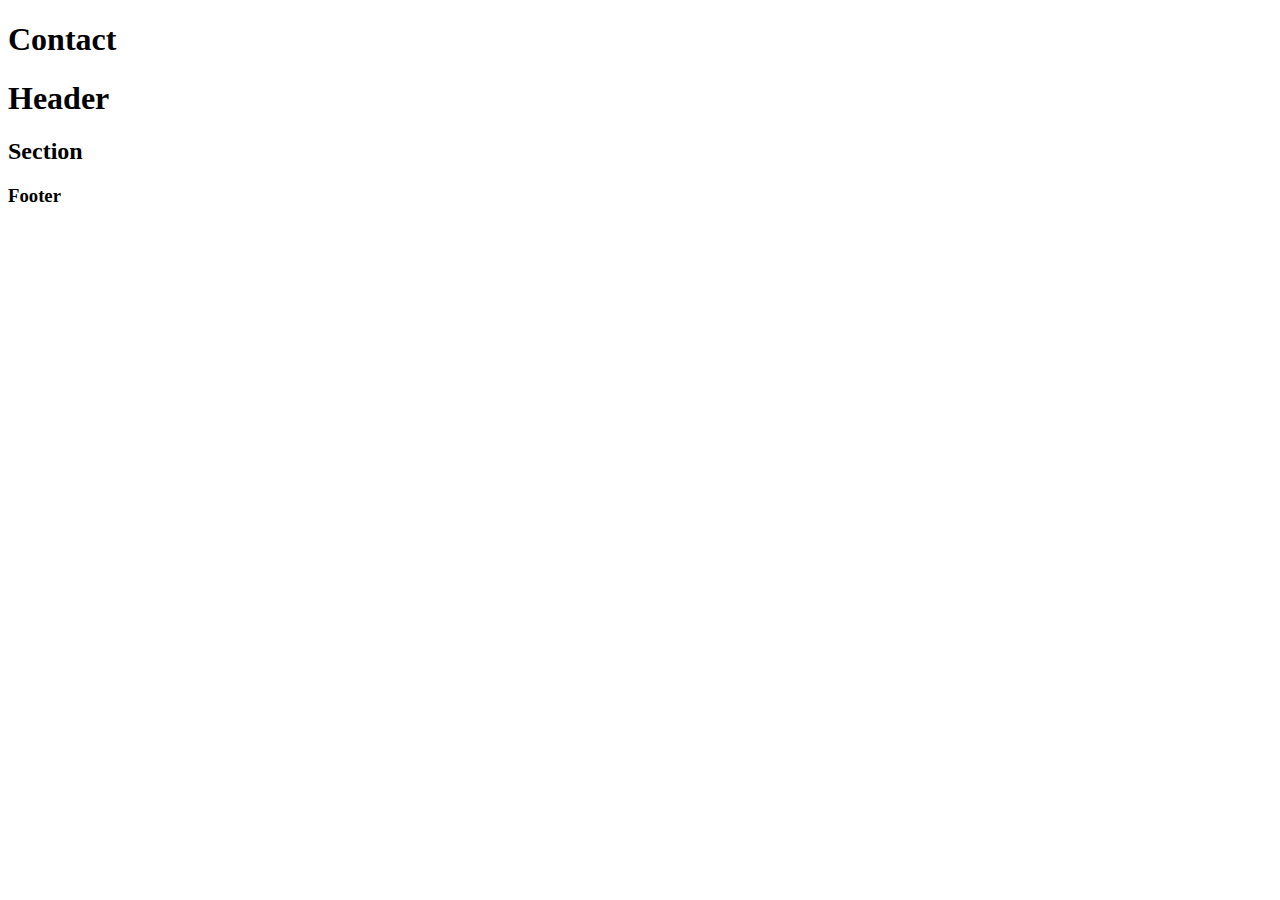
==== contact.html @ ac6ed133 "first commit" ====
<!doctype html>
<html lang="en">
        <head>
                <title>Contact</title>
                <link rel="stylesheet" href="css/styles.css">
                <meta charset="UTF-8">
                <h1>Contact</h1>
        </head>
        <body>
                <div id="wrapper">  
                        <header>
                                <h1>Header</h1>
                        </header>

                        <section>
                                <h2>Section</h2>       
                        </section>

                        <footer>
                                <h3>Footer</h3>
                        </footer>
                </div>
        </body>
</html>
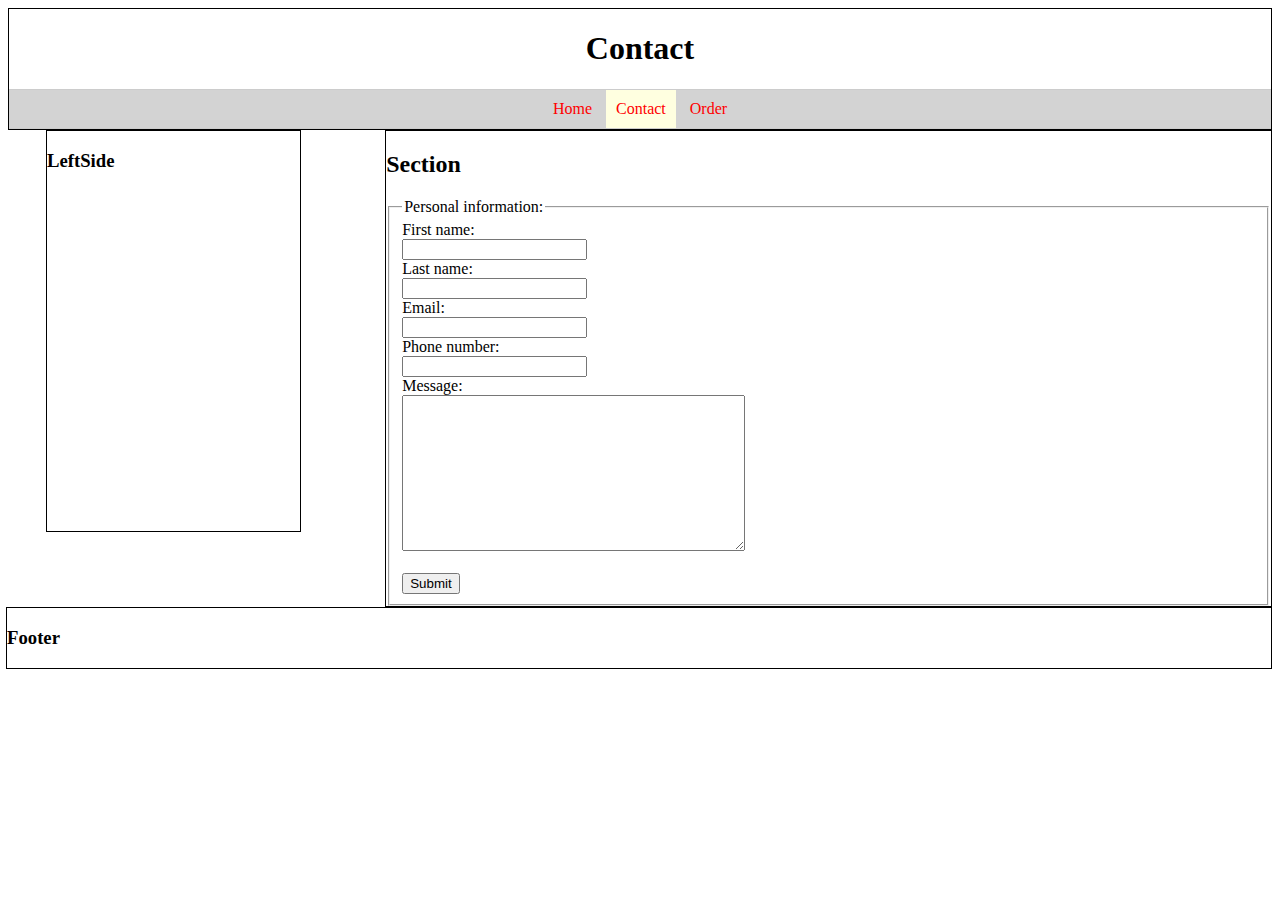
==== commit 233d7223: "navigation bar added" ====
--- a/contact.html
+++ b/contact.html
@@ -1,24 +1,49 @@
 <!doctype html>
 <html lang="en">
-        <head>
-                <title>Contact</title>
-                <link rel="stylesheet" href="css/styles.css">
-                <meta charset="UTF-8">
+    <head>
+        <title>Contact</title>
+        <link rel="stylesheet" href="css/styles.css">
+        <meta charset="UTF-8">
+
+    </head>
+    <body>
+        <div id="wrapper">  
+            <header>
                 <h1>Contact</h1>
-        </head>
-        <body>
-                <div id="wrapper">  
-                        <header>
-                                <h1>Header</h1>
-                        </header>
+                <ul class="nav">
+                    <li><a href="index.html">Home</a></li>
+                    <li><a class="active" href="contact.html">Contact</a></li>
+                    <li><a href="order.html">Order</a></li>
+                </ul>
+            </header><!-- Header Ends -->
 
-                        <section>
-                                <h2>Section</h2>       
-                        </section>
+            <left_section>
+                <h3>LeftSide</h3>       
+            </left_section><!-- Left Section Ends -->
+            <section>
+                <h2>Section</h2>
+                <form action="/action_page.php">
+                    <fieldset>
+                        <legend>Personal information:</legend>
+                        First name:<br>
+                        <input type="text" name="first_name" required><br>
+                        Last name:<br>
+                        <input type="text" name="last_name" required><br>
+                        Email:<br>
+                        <input type="email" name="email" required><br>
+                        Phone number:<br>
+                        <input type="number" name="phone"><br>
+                        Message:<br>
+                        <textarea name="message" rows="10" cols="40" ></textarea><br><br>
+                        <input type="submit" value="Submit">
+                    </fieldset>
+                </form>
+                
+            </section><!-- Section Ends -->
 
-                        <footer>
-                                <h3>Footer</h3>
-                        </footer>
-                </div>
-        </body>
+            <footer>
+                <h3>Footer</h3>
+            </footer><!-- Footer Ends -->
+        </div>
+    </body>
 </html> --- a/css/styles.css
+++ b/css/styles.css
@@ -0,0 +1,77 @@
+header {
+    border: solid black 1px;
+}
+
+
+left_section {
+    margin-left:3%;
+    width: 20%;
+    height: 400px;
+    float: left;
+    border: solid black 1px;
+}
+
+section {
+    margin-right: 3%px;
+    float: right;
+    width: 70%;
+    border: solid black 1px;
+}
+
+footer {
+    width: 100%;
+    float: right;
+    border: solid black 1px;
+}
+
+header h1 {
+    text-align: center;
+}
+
+#time, #date {
+    display: inline;   
+    float: rig
+}
+
+.Carousel {
+    max-width: 50%;
+}
+
+.Pizzas {
+    width: 100%;
+}
+
+.nav {
+    border:1px solid #ccc;
+    border-width:1px 0;
+    list-style:none; /* removes bullet points */
+    margin:0;
+    padding:0;
+    text-align:center;
+    background-color: lightgray;
+    
+}
+
+.nav li {
+    display:inline; /* gets links next to each other */
+    
+    
+}
+
+.nav a {
+    display:inline-block; /* allows to add padding without going over other lines & makes the whole area clickable */
+    padding:10px;
+    text-decoration: none; /* removes underlines */
+    color: red;
+    
+}
+
+.nav li a.active {
+    background-color: lightyellow;
+}
+
+.nav li a:hover:not(.active) {
+    background-color: red;
+    color: white;
+}
+
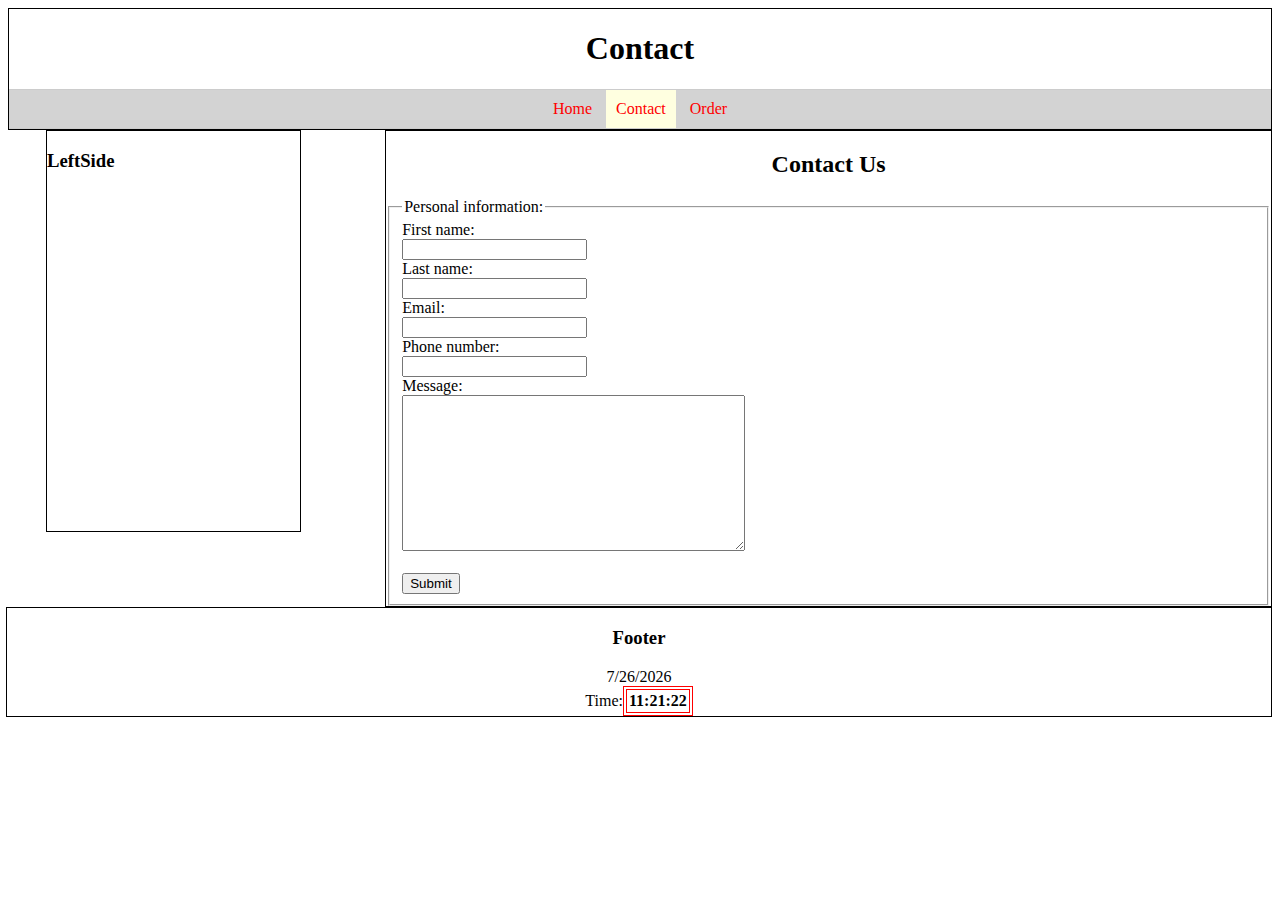
==== commit 8d328d4c: "order form added" ====
--- a/contact.html
+++ b/contact.html
@@ -3,10 +3,11 @@
     <head>
         <title>Contact</title>
         <link rel="stylesheet" href="css/styles.css">
+        <script type="text/javascript" src="scripts/main.js"> </script>
         <meta charset="UTF-8">
 
     </head>
-    <body>
+    <body onload="main()">
         <div id="wrapper">  
             <header>
                 <h1>Contact</h1>
@@ -21,18 +22,18 @@
                 <h3>LeftSide</h3>       
             </left_section><!-- Left Section Ends -->
             <section>
-                <h2>Section</h2>
+                <h2>Contact Us</h2>
                 <form action="/action_page.php">
                     <fieldset>
                         <legend>Personal information:</legend>
                         First name:<br>
-                        <input type="text" name="first_name" required><br>
+                        <input type="text" name="first_name" onchange="validateForm(this.name, this.value)" required><br>
                         Last name:<br>
-                        <input type="text" name="last_name" required><br>
+                        <input type="text" name="last_name" onchange="validateForm(this.name, this.value)" required><br>
                         Email:<br>
-                        <input type="email" name="email" required><br>
+                        <input type="email" name="email" onchange="validateForm(this.name, this.value)" required><br>
                         Phone number:<br>
-                        <input type="number" name="phone"><br>
+                        <input type="number" name="phone" onchange="validateForm(this.name, this.value)"><br>
                         Message:<br>
                         <textarea name="message" rows="10" cols="40" ></textarea><br><br>
                         <input type="submit" value="Submit">
@@ -43,6 +44,8 @@
 
             <footer>
                 <h3>Footer</h3>
+                <p></p><p id="date"></p><br>
+                <p>Time: </p><p id="time"></p>
             </footer><!-- Footer Ends -->
         </div>
     </body>
--- a/css/styles.css
+++ b/css/styles.css
@@ -24,13 +24,28 @@
     border: solid black 1px;
 }
 
-header h1 {
+header h1, section h2 {
     text-align: center;
+    
 }
 
-#time, #date {
-    display: inline;   
-    float: rig
+footer p {
+    display:inline-block;
+    margin: 0;
+    
+}
+#time {
+    border: double 4px red;
+    padding: 2px;
+    font-weight: bold;
+}
+
+footer #time, footer #date {
+    
+}
+
+footer {
+    text-align: center;
 }
 
 .Carousel {
@@ -75,3 +90,25 @@
     color: white;
 }
 
+#pizza_base, #toppings, #extras, #delivery_info {
+    display: block;
+    margin-bottom: 5px;
+    background-color:lightcoral; 
+}
+
+#delivery_form {
+    width: 300px;
+}
+
+#delivery_form p {
+    margin-left: 5px;
+}
+
+#delivery_form input {
+    float: right;
+}
+
+.your_order {
+    background-color: lightgoldenrodyellow;
+}
+
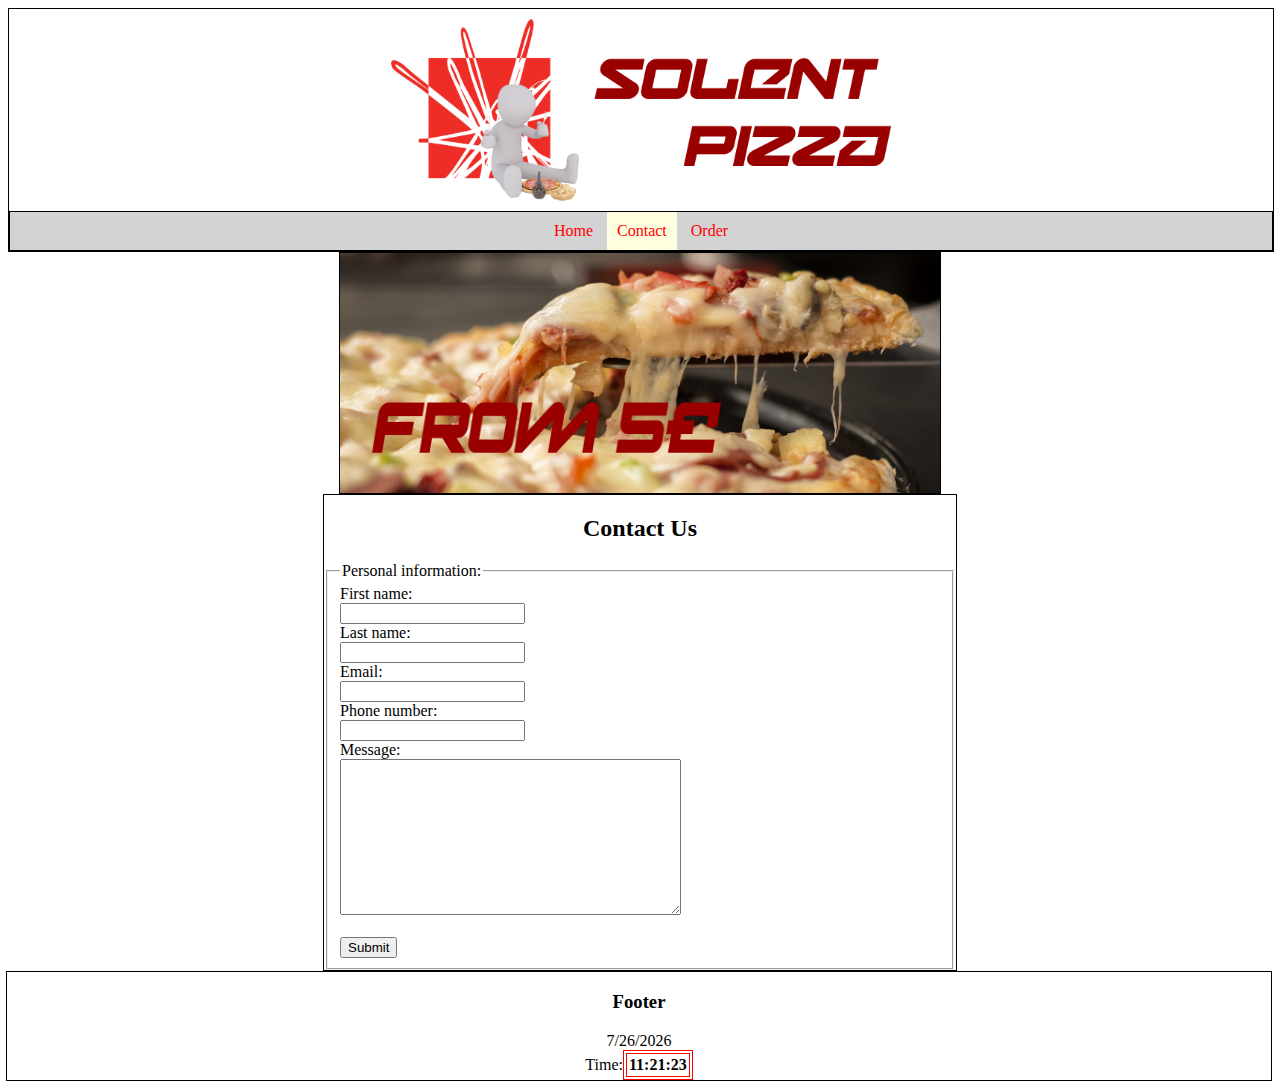
==== commit d000c46e: "website logo added" ====
--- a/contact.html
+++ b/contact.html
@@ -10,7 +10,7 @@
     <body onload="main()">
         <div id="wrapper">  
             <header>
-                <h1>Contact</h1>
+                <img alt="logo" src="img/logo.png">
                 <ul class="nav">
                     <li><a href="index.html">Home</a></li>
                     <li><a class="active" href="contact.html">Contact</a></li>
@@ -18,9 +18,14 @@
                 </ul>
             </header><!-- Header Ends -->
 
-            <left_section>
-                <h3>LeftSide</h3>       
-            </left_section><!-- Left Section Ends -->
+            <offersBox>
+                <div class="Carousel">
+                  <img alt="image1" class="Pizzas" src="img/OfferBox/offer1.jpg">
+                  <img alt="image2" class="Pizzas" src="img/OfferBox/offer2.jpg">
+                  <img alt="image3" class="Pizzas" src="img/OfferBox/offer3.jpg">
+                </div>       
+            </offersBox><!-- Offer Box Ends -->
+
             <section>
                 <h2>Contact Us</h2>
                 <form action="/action_page.php">
--- a/css/styles.css
+++ b/css/styles.css
@@ -1,21 +1,54 @@
 header {
+    width: 100%;
     border: solid black 1px;
+    
+}
+
+header img {
+    width: 500px;
+    display: block;
+    margin: 0 auto;  
+    padding: 10px;
+    
 }
 
 
+offersBox {
+    width: 40%;
+    min-width: 600px;
+    
+    min-height: 240px;
+    
+    border: solid black 1px;
+    display: block;
+    margin: 0 auto;
+    
+    background-color: black;
+    
+    
+}
+
+
+.Pizzas {
+    width: 100%;
+}
+
 left_section {
-    margin-left:3%;
+    /*margin-left:3%;*/
     width: 20%;
-    height: 400px;
+    height: 320px;
     float: left;
     border: solid black 1px;
+    /*min-width: 200px;*/
 }
 
 section {
-    margin-right: 3%px;
-    float: right;
-    width: 70%;
+    min-width: 600px;
+    width: 50%;
     border: solid black 1px;
+    display: block;
+    margin: 0 auto;
+    /*min-width:400px;*/
 }
 
 footer {
@@ -48,17 +81,9 @@
     text-align: center;
 }
 
-.Carousel {
-    max-width: 50%;
-}
-
-.Pizzas {
-    width: 100%;
-}
-
 .nav {
-    border:1px solid #ccc;
-    border-width:1px 0;
+    border:1px solid black;
+    
     list-style:none; /* removes bullet points */
     margin:0;
     padding:0;
@@ -96,15 +121,11 @@
     background-color:lightcoral; 
 }
 
-#delivery_form {
+#personal_info p {
+    margin-left: 5px;
     width: 300px;
 }
-
-#delivery_form p {
-    margin-left: 5px;
-}
-
-#delivery_form input {
+#personal_info input {
     float: right;
 }
 
@@ -112,3 +133,10 @@
     background-color: lightgoldenrodyellow;
 }
 
+#myMap {
+    width:80%;
+    min-width: 600px;
+    height:400px;
+    margin: 0 auto;
+}
+
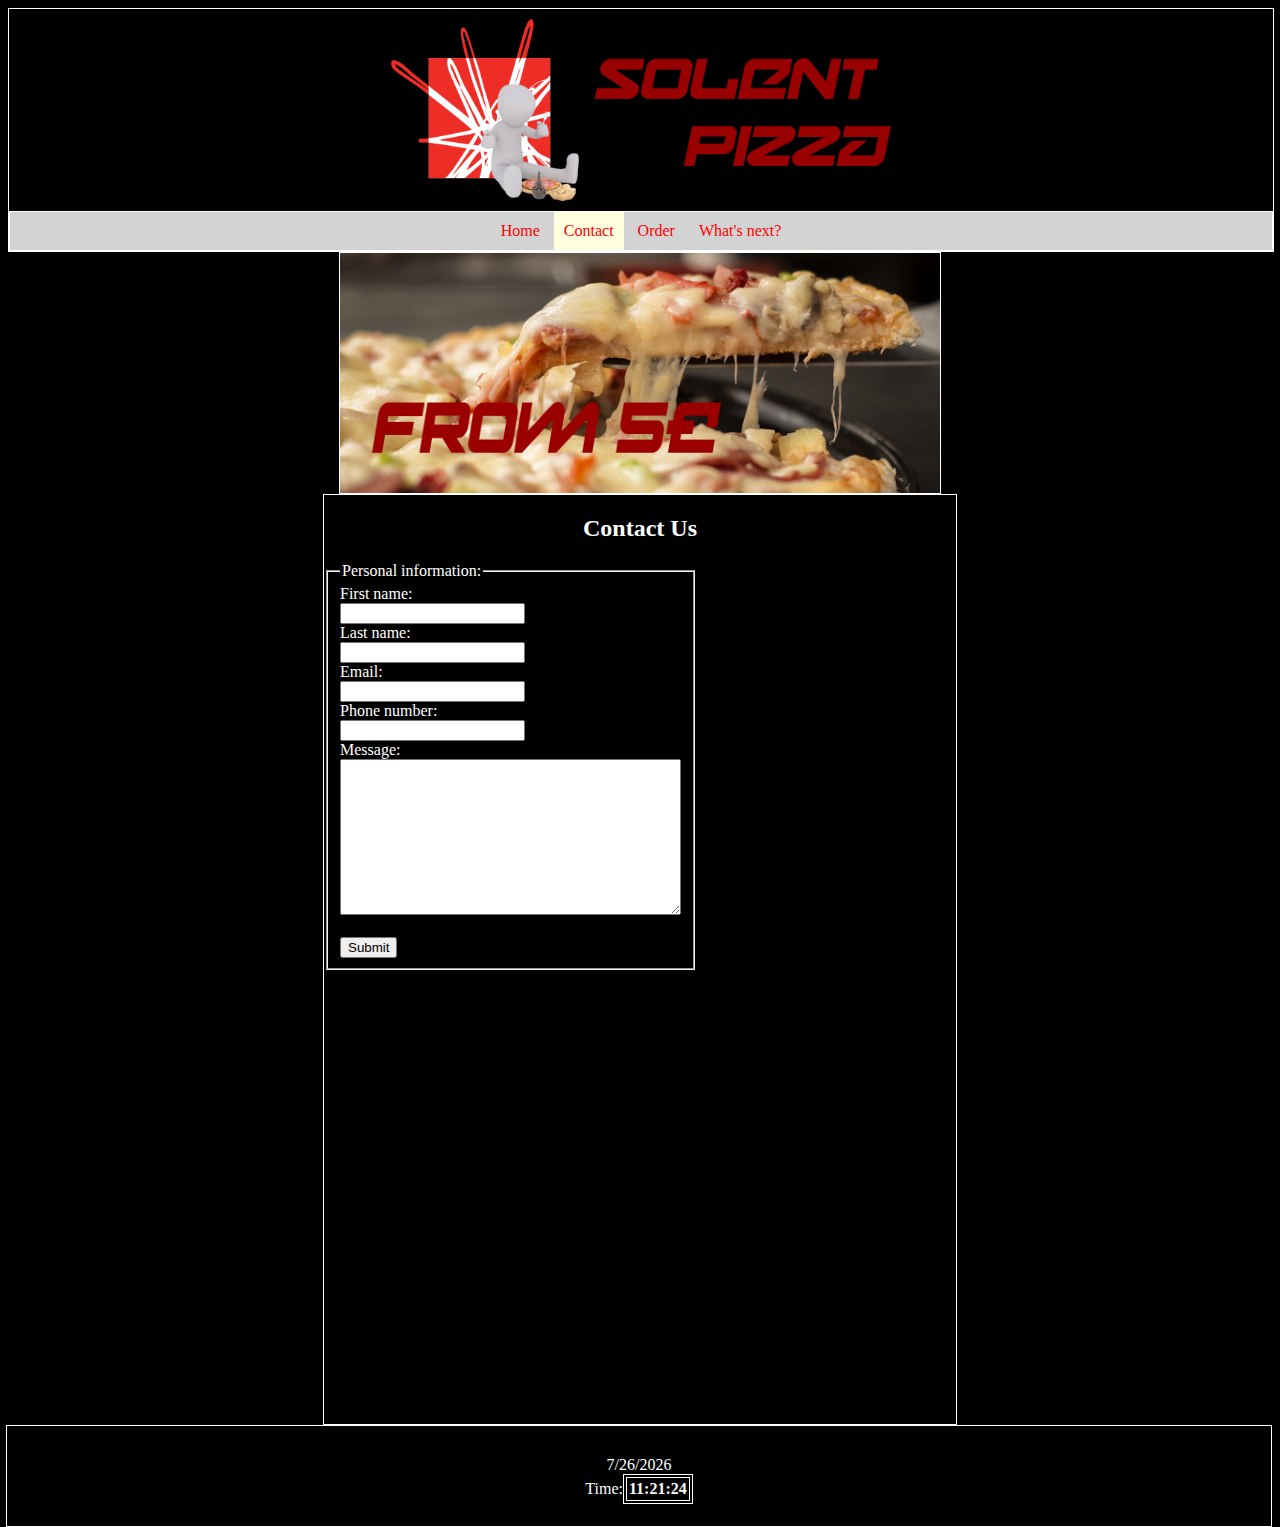
==== commit 9f5aff05: "Improved contact form" ====
--- a/contact.html
+++ b/contact.html
@@ -2,56 +2,73 @@
 <html lang="en">
     <head>
         <title>Contact</title>
+        <link rel="icon"
+       href="img/logo_addressbar.png">
         <link rel="stylesheet" href="css/styles.css">
         <script type="text/javascript" src="scripts/main.js"> </script>
         <meta charset="UTF-8">
 
     </head>
     <body onload="main()">
-        <div id="wrapper">  
+        <div id="wrapper">
+            
+            <!--------------------------- Header Starts --------------------------->
             <header>
                 <img alt="logo" src="img/logo.png">
                 <ul class="nav">
                     <li><a href="index.html">Home</a></li>
                     <li><a class="active" href="contact.html">Contact</a></li>
                     <li><a href="order.html">Order</a></li>
+                    <li><a id =navigation_bar href="next.html">What's next?</a></li>
                 </ul>
-            </header><!-- Header Ends -->
+            </header>
+            <!--------------------------- Header Ends --------------------------->
 
-            <offersBox>
+            <!--------------------------- Offer Box Starts --------------------------->
+            <offers_box>
                 <div class="Carousel">
                   <img alt="image1" class="Pizzas" src="img/OfferBox/offer1.jpg">
                   <img alt="image2" class="Pizzas" src="img/OfferBox/offer2.jpg">
                   <img alt="image3" class="Pizzas" src="img/OfferBox/offer3.jpg">
                 </div>       
-            </offersBox><!-- Offer Box Ends -->
-
+            </offers_box>
+            <!--------------------------- Offer Box Ends --------------------------->
+            
+            <!--------------------------- Section Starts --------------------------->
             <section>
                 <h2>Contact Us</h2>
-                <form action="/action_page.php">
+                <form id="contact_form">
                     <fieldset>
                         <legend>Personal information:</legend>
                         First name:<br>
-                        <input type="text" name="first_name" onchange="validateForm(this.name, this.value)" required><br>
+                        <input type="text" name="first_name" required onchange="validateForm(this.name)">
+                        <p id="nameRequiredError"> Required </p><br>
                         Last name:<br>
-                        <input type="text" name="last_name" onchange="validateForm(this.name, this.value)" required><br>
+                        <input type="text" name="last_name" required onchange="validateForm(this.name)">
+                        <p id="surnameRequiredError"> Required </p><br>
                         Email:<br>
-                        <input type="email" name="email" onchange="validateForm(this.name, this.value)" required><br>
+                        <input type="email" name="email" pattern="[a-z0-9._%+-]+@[a-z0-9.-]+\.[a-z]{2,3}$" required onchange="validateForm(this.name)">
+                        <p id="emailRequiredError"> Required </p><br>
                         Phone number:<br>
-                        <input type="number" name="phone" onchange="validateForm(this.name, this.value)"><br>
+                        <input type="number" name="phone"><br>
                         Message:<br>
                         <textarea name="message" rows="10" cols="40" ></textarea><br><br>
-                        <input type="submit" value="Submit">
+                        <button name="submit">Submit</button>
                     </fieldset>
                 </form>
                 
-            </section><!-- Section Ends -->
+                <iframe src="https://www.google.com/maps/embed?pb=!1m18!1m12!1m3!1d2515.8504308007487!2d-1.402383583877829!3d50.90798357954109!2m3!1f0!2f0!3f0!3m2!1i1024!2i768!4f13.1!3m3!1m2!1s0x487476b1943c33e9%3A0x7b3d2a7c433db059!2sSouthampton+Solent+University!5e0!3m2!1sen!2suk!4v1490028779255" float="right" width="400" height="450" frameborder="0" style="border:0" allowfullscreen></iframe>
+                
+            </section>
+            <!--------------------------- Section Ends --------------------------->
 
+            <!--------------------------- Footer Starts --------------------------->
             <footer>
-                <h3>Footer</h3>
                 <p></p><p id="date"></p><br>
                 <p>Time: </p><p id="time"></p>
-            </footer><!-- Footer Ends -->
+            </footer>
+            <!--------------------------- Footer Ends --------------------------->
+            
         </div>
     </body>
 </html> --- a/css/styles.css
+++ b/css/styles.css
@@ -1,6 +1,12 @@
+body {
+    background-color: black;
+    color: white;
+}
+
+
 header {
     width: 100%;
-    border: solid black 1px;
+    border: solid white 1px;
     
 }
 
@@ -13,48 +19,106 @@
 }
 
 
-offersBox {
+offers_box {
     width: 40%;
     min-width: 600px;
     
     min-height: 240px;
     
-    border: solid black 1px;
-    display: block;
-    margin: 0 auto;
-    
-    background-color: black;
-    
-    
-}
-
+    border: solid white 1px;
+    display: block;
+    margin: 0 auto;    
+    
+}
+
+offers_box img {
+    display: none;
+}
 
 .Pizzas {
     width: 100%;
 }
 
-left_section {
-    /*margin-left:3%;*/
-    width: 20%;
-    height: 320px;
-    float: left;
-    border: solid black 1px;
-    /*min-width: 200px;*/
-}
 
 section {
     min-width: 600px;
     width: 50%;
-    border: solid black 1px;
+    border: solid white 1px;
     display: block;
     margin: 0 auto;
     /*min-width:400px;*/
 }
 
+container {
+    width: 65%;
+    height: 500px;
+    border: solid red 1px;
+    display: block;
+    margin: 0 auto;
+}
+
+section_order {
+    border: solid white 1px;
+    display: block;
+    width: 400px;
+    float: left;
+}
+
+section_order h2 {
+    text-align: center;
+}
+
+section_order .price {
+    color: dodgerblue;
+}
+
+#contact_form {
+    width: 300px;
+}
+
+order_summary {
+    width: 20%;
+    min-width: 250px;
+    min-height: 200px;
+    border: solid white 1px;
+    display: block;
+    float:left;
+    margin-left: 40px;
+    margin-top: 30px;
+}
+
+order_summary h3{
+    
+    margin-bottom: 5px;
+    text-align: center;
+}
+
+
+#choices {
+    float: left;
+    
+}
+
+#cost {
+    float: right;
+    margin-right: 10px;
+    text-align: right;
+}
+
+#total {
+    width: 100%;
+    float: left;
+    text-align: center;
+    margin-bottom: 30px;
+}
+
+
+
 footer {
     width: 100%;
     float: right;
-    border: solid black 1px;
+    border: solid white 1px;
+    height: 100px;
 }
 
 header h1, section h2 {
@@ -64,11 +128,14 @@
 
 footer p {
     display:inline-block;
-    margin: 0;
-    
+    margin: 0;    
+}
+
+#date {
+    margin-top: 30px;
 }
 #time {
-    border: double 4px red;
+    border: double 4px white;
     padding: 2px;
     font-weight: bold;
 }
@@ -82,7 +149,7 @@
 }
 
 .nav {
-    border:1px solid black;
+    border:1px solid white;
     
     list-style:none; /* removes bullet points */
     margin:0;
@@ -118,7 +185,7 @@
 #pizza_base, #toppings, #extras, #delivery_info {
     display: block;
     margin-bottom: 5px;
-    background-color:lightcoral; 
+    background-color:darkred; 
 }
 
 #personal_info p {
@@ -129,14 +196,76 @@
     float: right;
 }
 
-.your_order {
-    background-color: lightgoldenrodyellow;
-}
+
 
 #myMap {
+    
     width:80%;
     min-width: 600px;
     height:400px;
     margin: 0 auto;
-}
-
+    color: black;
+}
+
+order_summary p {
+    display: inline;
+}
+
+#img {
+    display: 
+    display: none;
+}
+
+countdown {
+    width: 500px;
+    height: 200px;
+    margin: 0 auto;
+    display: block;
+    background-color: red;
+}
+
+countdown h2 {
+    padding-top: 20px;
+    text-align: center;
+}
+
+block {
+    padding-right:10px;
+    padding-left: 5px;
+    
+    border-right: solid 1px black;
+    height: 50px;
+    width: 50px;
+    display: inline-block;
+    text-align: center;
+}
+
+block span {
+    width: 50px;
+    display: inline-block;
+    text-align: center;
+}
+
+timer {
+    display: inline-block;
+    width: 500px;
+    text-align: center;
+}
+
+.Dad {
+    width: 70%;
+    max-width: 700px;
+    display: block;
+    margin: 0 auto;
+}
+
+Box img {
+    display: none;
+}
+
+phrase {
+    display: block;
+    text-align: center;
+    margin-top: 20px;
+    
+}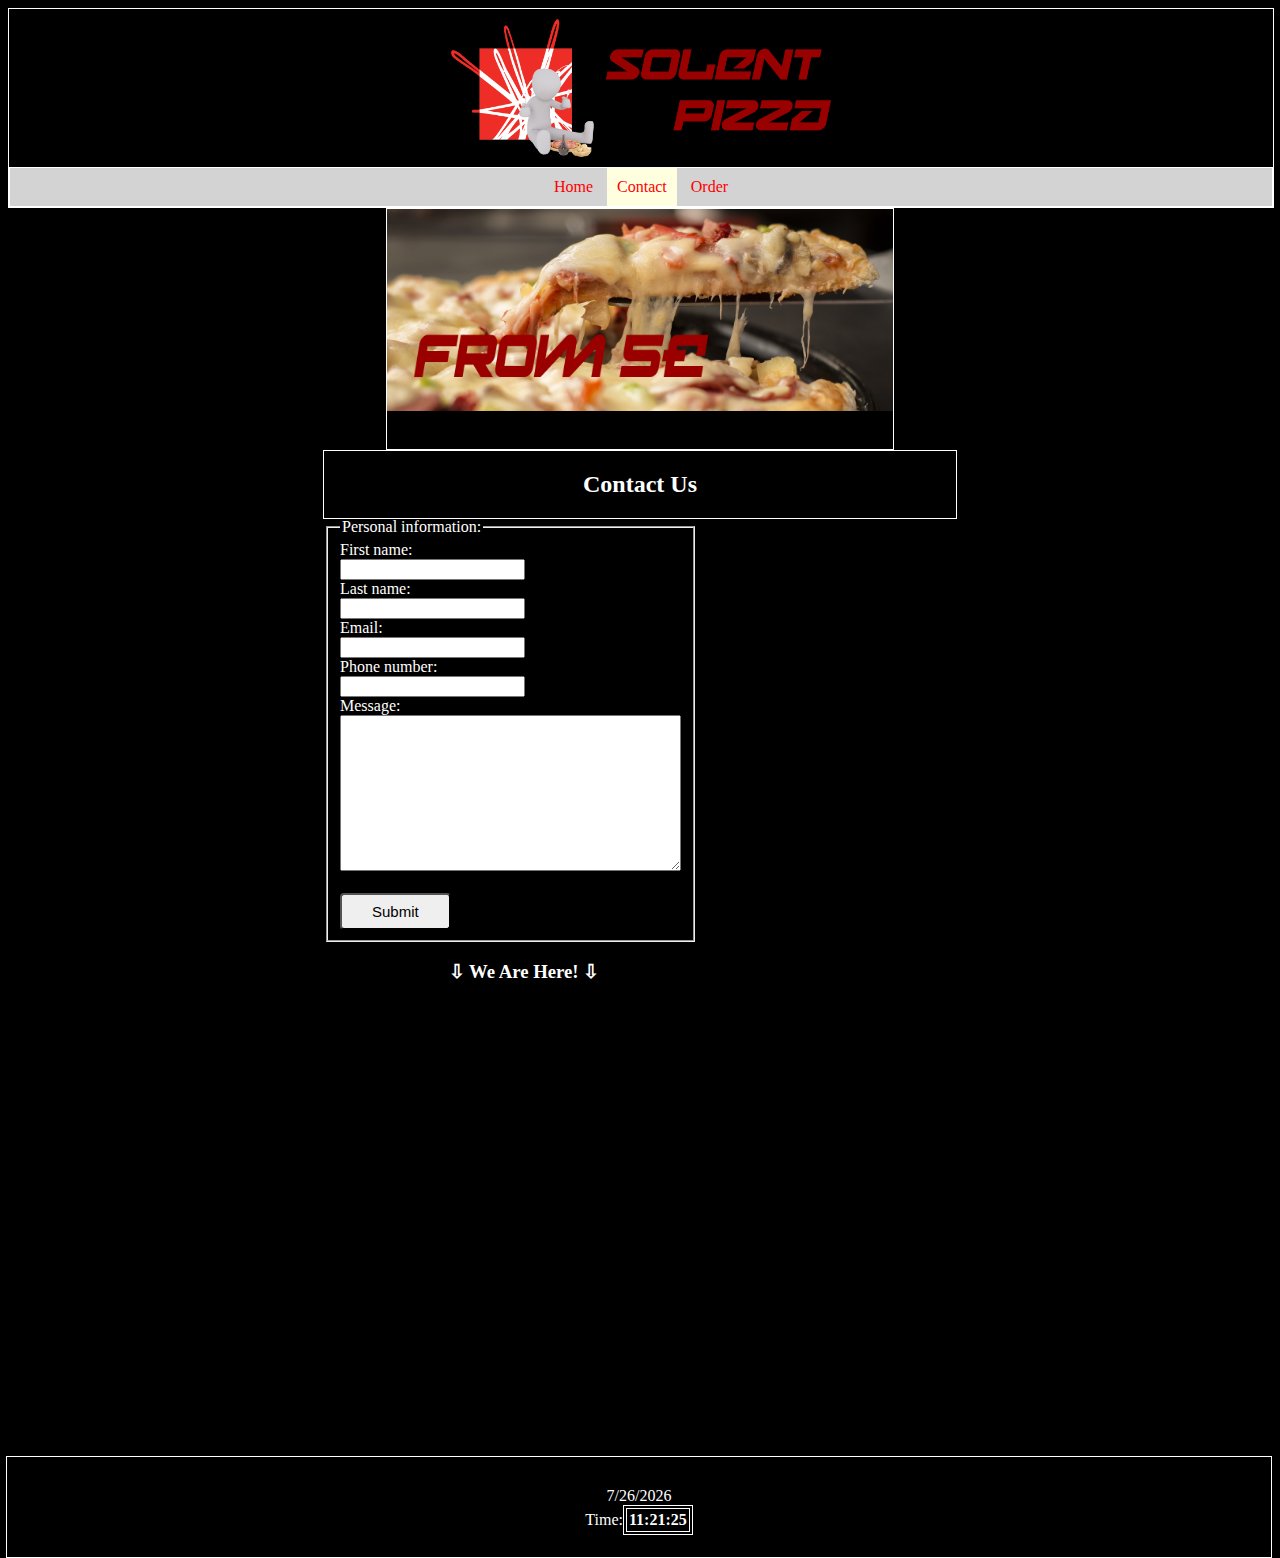
==== commit 11260226: "Mobile version improved 1" ====
--- a/contact.html
+++ b/contact.html
@@ -1,12 +1,16 @@
 <!doctype html>
 <html lang="en">
     <head>
-        <title>Contact</title>
+        <title>Solent Pizza - Contact Us - Order Pizza Online in Southampton</title>
         <link rel="icon"
        href="img/logo_addressbar.png">
         <link rel="stylesheet" href="css/styles.css">
         <script type="text/javascript" src="scripts/main.js"> </script>
         <meta charset="UTF-8">
+        <meta name="keywords" content="Pizza, Order, Southampton, Takeway, Buy">
+        <meta name="description" content="Order your Pizza online, with free delivery, in Southampton">
+        <meta name="author" content="Pizza Solent">
+        <meta name="viewport" content="width=device-width, initial-scale=1.0">
 
     </head>
     <body onload="main()">
@@ -14,12 +18,11 @@
             
             <!--------------------------- Header Starts --------------------------->
             <header>
-                <img alt="logo" src="img/logo.png">
+                <img id="logo" alt="logo" src="img/logo.png">
                 <ul class="nav">
                     <li><a href="index.html">Home</a></li>
                     <li><a class="active" href="contact.html">Contact</a></li>
                     <li><a href="order.html">Order</a></li>
-                    <li><a id =navigation_bar href="next.html">What's next?</a></li>
                 </ul>
             </header>
             <!--------------------------- Header Ends --------------------------->
@@ -37,27 +40,32 @@
             <!--------------------------- Section Starts --------------------------->
             <section>
                 <h2>Contact Us</h2>
-                <form id="contact_form">
+                <form id="contact_form" action="message_sent.html">
                     <fieldset>
                         <legend>Personal information:</legend>
                         First name:<br>
-                        <input type="text" name="first_name" required onchange="validateForm(this.name)">
+                        <input type="text" required name="first_name" onchange="validateForm(this.name)"> <span id="nameTick">&#10004</span>
                         <p id="nameRequiredError"> Required </p><br>
                         Last name:<br>
-                        <input type="text" name="last_name" required onchange="validateForm(this.name)">
+                        <input type="text" required name="last_name" onchange="validateForm(this.name)"> <span id="surnameTick">&#10004</span>
                         <p id="surnameRequiredError"> Required </p><br>
                         Email:<br>
-                        <input type="email" name="email" pattern="[a-z0-9._%+-]+@[a-z0-9.-]+\.[a-z]{2,3}$" required onchange="validateForm(this.name)">
-                        <p id="emailRequiredError"> Required </p><br>
+                        <input type="email" required name="email" pattern="^\w+([\.-]?\w+)*@\w+([\.-]?\w+)*(\.\w{2,3})+$" onchange="validateForm(this.name)"> <span id="emailTick">&#10004</span>
+                        <p id="emailRequiredError"> Required </p>
+                        <p id="emailInvalidError"> Enter Valid Email </p><br>
                         Phone number:<br>
                         <input type="number" name="phone"><br>
                         Message:<br>
-                        <textarea name="message" rows="10" cols="40" ></textarea><br><br>
-                        <button name="submit">Submit</button>
+                        <textarea name="message" required rows="10" cols="40" onchange="validateForm(this.name)"></textarea> <span id="messageTick">&#10004</span> 
+                        <p id="messageRequiredError"> Required </p><br><br>
+                        <button name="submit" method="POST">Submit</button>
                     </fieldset>
                 </form>
+                <myMap>
+                    <h3>&#8681 We Are Here! &#8681</h3>
+                    <iframe src="https://www.google.com/maps/embed?pb=!1m18!1m12!1m3!1d2515.8504308007487!2d-1.402383583877829!3d50.90798357954109!2m3!1f0!2f0!3f0!3m2!1i1024!2i768!4f13.1!3m3!1m2!1s0x487476b1943c33e9%3A0x7b3d2a7c433db059!2sSouthampton+Solent+University!5e0!3m2!1sen!2suk!4v1490028779255" float="right" width="400" height="450" frameborder="0" style="border:0" allowfullscreen></iframe>
+                </myMap>
                 
-                <iframe src="https://www.google.com/maps/embed?pb=!1m18!1m12!1m3!1d2515.8504308007487!2d-1.402383583877829!3d50.90798357954109!2m3!1f0!2f0!3f0!3m2!1i1024!2i768!4f13.1!3m3!1m2!1s0x487476b1943c33e9%3A0x7b3d2a7c433db059!2sSouthampton+Solent+University!5e0!3m2!1sen!2suk!4v1490028779255" float="right" width="400" height="450" frameborder="0" style="border:0" allowfullscreen></iframe>
                 
             </section>
             <!--------------------------- Section Ends --------------------------->
--- a/css/styles.css
+++ b/css/styles.css
@@ -1,3 +1,7 @@
+#logo {
+    width:30%;
+}
+
 body {
     background-color: black;
     color: white;
@@ -21,7 +25,7 @@
 
 offers_box {
     width: 40%;
-    min-width: 600px;
+    min-width: 400px;
     
     min-height: 240px;
     
@@ -52,14 +56,11 @@
 container {
     width: 65%;
     height: 500px;
-    border: solid red 1px;
     display: block;
     margin: 0 auto;
 }
 
 section_order {
-    border: solid white 1px;
-    display: block;
     width: 400px;
     float: left;
 }
@@ -73,7 +74,20 @@
 }
 
 #contact_form {
+    float:left;
     width: 300px;
+}
+
+#nameTick, #surnameTick, #emailTick, #messageTick, #nameRequiredError, #surnameRequiredError, #emailRequiredError, #emailInvalidError, #messageRequiredError {
+    display: none;
+}
+
+myMap {
+    float:left;
+}
+
+myMap h3 {
+    text-align: center;
 }
 
 order_summary {
@@ -93,6 +107,9 @@
     text-align: center;
 }
 
+order_summary p {
+    display: inline;
+}
 
 #choices {
     float: left;
@@ -112,7 +129,29 @@
     margin-bottom: 30px;
 }
 
-
+#error_message {
+    display: none;
+    font-size: 19px;
+    margin-left: 100px;
+    background-color: #e2baba;
+    color: #992f2f;
+    font-weight: bold;
+    border-radius: 4px;
+    text-shadow: 0 1px 0 rgba(255, 255, 255, 0.5);
+    padding: 20px 80px 20px 80px;
+    
+}
+
+button {
+    padding: 8px 30px 8px 30px;
+    border-radius: 4px;
+    font-size: 15px;
+}
+
+button:hover {
+    color:#8e2d2d;
+    background-color: #f9cccc;
+}
 
 footer {
     width: 100%;
@@ -198,74 +237,5 @@
 
 
 
-#myMap {
-    
-    width:80%;
-    min-width: 600px;
-    height:400px;
-    margin: 0 auto;
-    color: black;
-}
-
-order_summary p {
-    display: inline;
-}
-
-#img {
-    display: 
-    display: none;
-}
-
-countdown {
-    width: 500px;
-    height: 200px;
-    margin: 0 auto;
-    display: block;
-    background-color: red;
-}
-
-countdown h2 {
-    padding-top: 20px;
-    text-align: center;
-}
-
-block {
-    padding-right:10px;
-    padding-left: 5px;
-    
-    border-right: solid 1px black;
-    height: 50px;
-    width: 50px;
-    display: inline-block;
-    text-align: center;
-}
-
-block span {
-    width: 50px;
-    display: inline-block;
-    text-align: center;
-}
-
-timer {
-    display: inline-block;
-    width: 500px;
-    text-align: center;
-}
-
-.Dad {
-    width: 70%;
-    max-width: 700px;
-    display: block;
-    margin: 0 auto;
-}
-
-Box img {
-    display: none;
-}
-
-phrase {
-    display: block;
-    text-align: center;
-    margin-top: 20px;
-    
-}+
+
